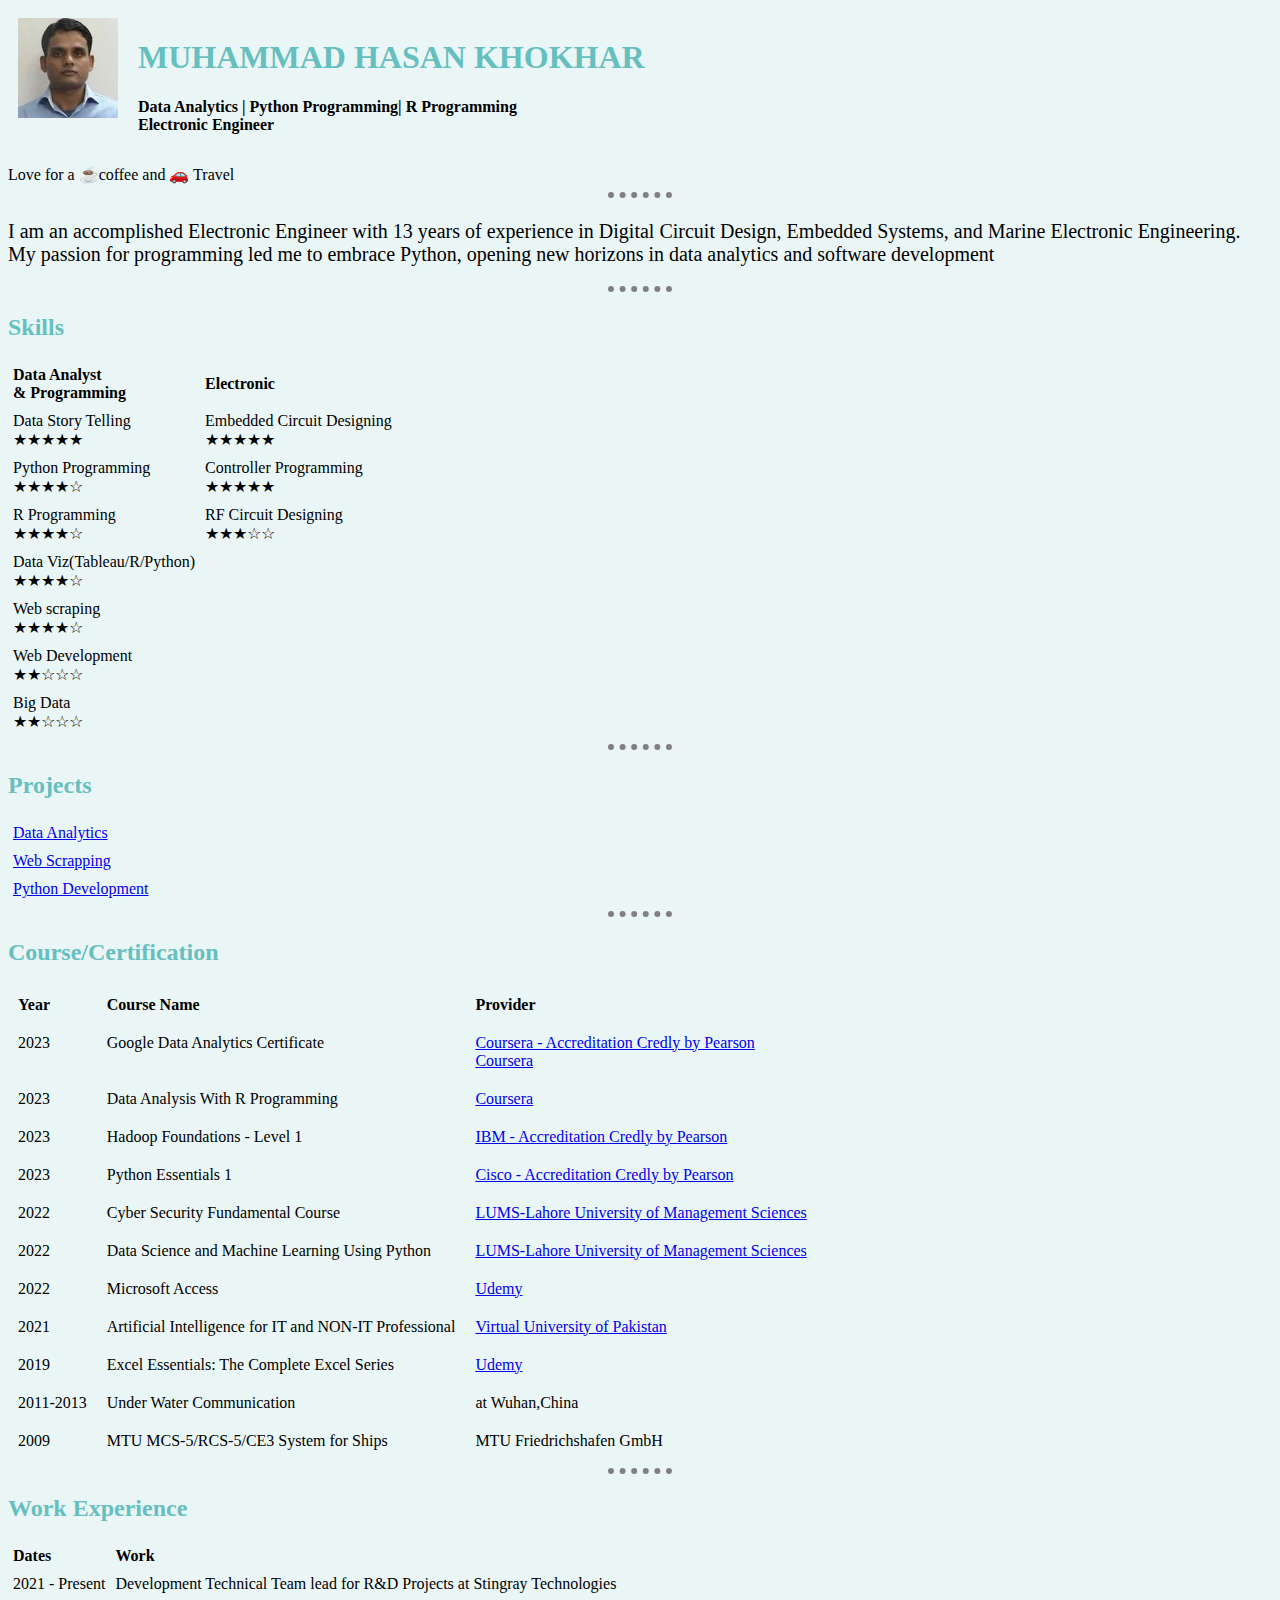
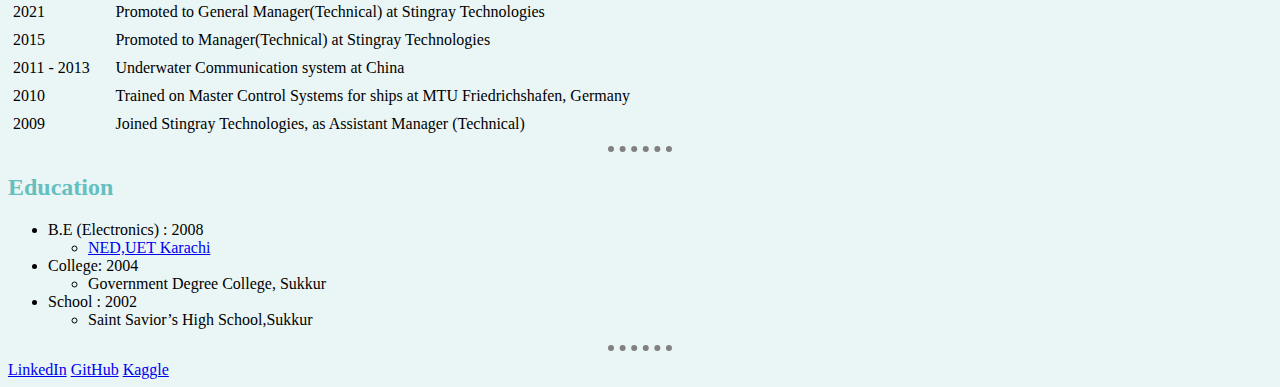
==== index.html @ feb5ae91 "descrip" ====
<!DOCTYPE html>
<html lang="en">
  <head>
    <meta charset="UTF-8">
    <title>Hasan</title>
      <link rel="stylesheet" href="css/style.css">
<!--      <link rel="icon" href="/favicon.ico">-->
        <link rel="apple-touch-icon" sizes="180x180" href="favicon/apple-touch-icon.png">
        <link rel="icon" type="image/png" sizes="32x32" href="favicon/favicon-32x32.png">
        <link rel="icon" type="image/png" sizes="16x16" href="favicon/favicon-16x16.png">
        <link rel="manifest" href="/site.webmanifest">
  </head>
  <body>
      <table cellpadding="10" cellspacing="0">
          <tr>
              <td><img src="hasan-profile.png" alt="Hasan Profile"></td>
              <td align="LEFT" valign="TOP">
                  <h1>
                      MUHAMMAD HASAN KHOKHAR
                  </h1>
                  <h4 style="color: black">
                      Data Analytics | Python Programming| R Programming
                      <br>
                      Electronic Engineer

                  </h4>
              </td>

          </tr>
      </table>
        Love for a ☕coffee and 🚗 Travel
        <hr size="2" noshade>
        <p> I am an accomplished Electronic Engineer with 13 years of experience in Digital Circuit Design,
            Embedded Systems, and Marine Electronic Engineering.
            <br>My passion for programming led me to embrace Python,
            opening new horizons in data analytics and software development
        </p>
            <hr size="2" noshade>

      <h2>Skills</h2>
      <table cellpadding="5" cellspacing="0">
            <thead>
            <tr>
                <th align="left">Data Analyst <br>& Programming</th>

                <th align="left">Electronic </th>
            </tr>
            </thead>
            <tbody>
                <tr>
                    <td>Data Story Telling<br>★★★★★ </td>
                    <td>Embedded Circuit Designing<br>★★★★★</td>
                </tr>
                <tr>
                    <td>Python Programming<br>★★★★☆</td>
                    <td>Controller Programming<br>★★★★★</td>
                </tr>
                <tr>
                    <td>R Programming<br>★★★★☆</td>
                    <td>RF Circuit Designing<br>★★★☆☆ </td>
                </tr>
                <tr>
                    <td>Data Viz(Tableau/R/Python)<br>★★★★☆ </td>
                </tr>
                <tr>
                    <td>Web scraping<br>★★★★☆</td>
                </tr>
                <tr>
                    <td>Web Development<br>★★☆☆☆</td>
                </tr>
                <tr>
                    <td>Big Data<br>★★☆☆☆</td>
                </tr>
            </tbody>
        </table>
      <hr size="2" noshade>

      <h2>Projects</h2>
      <table cellpadding="5" cellspacing="0">
          <tbody>
          <tr>
              <td> <a href="projects/data_analytics.html">Data Analytics</a> </td>
          </tr>
          <tr>
              <td> <a href="projects/webscrapping.html">Web Scrapping</a> </td>
          </tr>
          <tr>
              <td> <a href="projects/python.html">Python Development</a> </td>
          </tr>
          </tbody>
        </table>



      </table>

      <hr size="2" noshade>

      <h2>Course/Certification</h2>
      <table cellpadding="10" cellspacing="0">
          <thead>
            <tr>
                <th align="left">Year</th>
                <th align="left">Course Name</th>
                <th align="left">Provider</th>
            </tr>
            </thead>
          <tr>
              <td>2023</td>
              <td>Google Data Analytics Certificate</td>
              <td> <a href="https://www.credly.com/badges/2da1f7e8-4197-4ff6-b042-65377034e4d7" target="_blank">Coursera - Accreditation Credly by Pearson</a> <br>
                    <a href="https://coursera.org/verify/professional-cert/3GMTLFDAWRDR" target="_blank">Coursera </a>
              </td>
          </tr>
          <tr>
              <td>2023</td>
              <td>Data Analysis With R Programming</td>
               <td><a href="https://coursera.org/verify/HTHBND7UQUDZ"
                      target="_blank">Coursera</a></td>
          </tr>
          <tr>
              <td>2023</td>
              <td>Hadoop Foundations - Level 1</td>
               <td><a href="https://www.credly.com/badges/d5e0b544-8204-48bc-8143-5ffc48f2ebbd"
                      target="_blank">IBM - Accreditation Credly by Pearson</a></td>
          </tr>
          <tr>
              <td>2023</td>
              <td>Python Essentials 1</td>
               <td><a href="https://www.credly.com/badges/35d85bf5-e5f6-410f-9696-920fa38e15cb"
                      target="_blank">Cisco - Accreditation Credly by Pearson</a></td>
          </tr>
          <tr>
              <td>2022</td>
              <td>Cyber Security Fundamental Course</td>
               <td><a href="https://drive.google.com/file/d/1xI3yw2R3kCOmuWiQbhiKuw7CE8H2_B8d/view" target="_blank">LUMS-Lahore University of Management Sciences</a></td>
          </tr>
          <tr>
              <td>2022</td>
              <td>Data Science and Machine Learning Using Python</td>
              <td><a href="https://drive.google.com/file/d/1BH4rLtlKmQtw4I-Ckf9h8DsFPuGixstc/view" target="_blank">LUMS-Lahore University of Management Sciences</a></td>
          </tr>
          <tr>
              <td>2022</td>
              <td>Microsoft Access </td>
              <td><a href="https://www.udemy.com/certificate/UC-6764ce20-c393-4d70-83bf-9fb2153cadc2/" target="_blank">Udemy</a></td>
          </tr>
          <tr>
              <td>2021</td>
              <td>Artificial Intelligence for IT and NON-IT Professional </td>
              <td><a href="https://drive.google.com/file/d/1Q2jnK1HElRUBYSTF2GbobW0jOf12LCb5/view?usp=share_link" target="_blank">Virtual University of Pakistan</a></td>
          </tr>
          <tr>
              <td>2019</td>
              <td>Excel Essentials: The Complete Excel Series</td>
              <td><a href="https://www.udemy.com/certificate/UC-M3YQWD47/" target="_blank">Udemy</a></td>
          </tr>
          <tr>
              <td>2011-2013</td>
              <td>Under Water Communication</td>
              <td>at Wuhan,China</td>
          </tr>
          <tr>
              <td>2009</td>
              <td>MTU MCS-5/RCS-5/CE3 System for Ships</td>
              <td>MTU Friedrichshafen GmbH</td>
          </tr>

      </table>
      <hr size="2" noshade>

      <h2>Work Experience </h2>
      <table cellpadding="5" cellspacing="0">
            <thead>
            <tr>
                <th align="left">Dates</th>
                <th align="left">Work</th>
            </tr>
            </thead>
            <tbody>
                <tr>
                    <td>2021 - Present </td>
                    <td>Development Technical Team lead for R&D Projects at Stingray Technologies</td>
                </tr>
                <tr>
                    <td>2021 </td>
                    <td>Promoted to General Manager(Technical) at Stingray Technologies</td>
                </tr>
                <tr>
                    <td>2015</td>
                    <td>Promoted to Manager(Technical) at Stingray Technologies</td>
                </tr>

                <tr>
                    <td>2011 - 2013</td>
                    <td>Underwater Communication system at China</td>
                </tr>
                <tr>
                    <td>2010</td>
                    <td>Trained on Master Control Systems for ships at MTU Friedrichshafen, Germany </td>
                </tr>
                <tr>
                    <td>2009</td>
                    <td>Joined Stingray Technologies, as Assistant Manager (Technical)  </td>
                </tr>

            </tbody>
        </table>
      <hr size="2" noshade>


      <h2>Education</h2>
      <ul>
          <li>B.E (Electronics) : 2008</li>
            <ul>
              <li><a href="https://www.neduet.edu.pk/" target="_blank">NED,UET Karachi</a></li>
            </ul>
          <li>College: 2004</li>
            <ul>
              <li>Government Degree College, Sukkur</li>
            </ul>
          <li>School : 2002</li>
                  <ul>
              <li>Saint Savior’s High School,Sukkur</li>
            </ul>
        </ul>
      <hr size="2" noshade>
      <a href="https://linkedin.com/in/m-h-65b569214" >LinkedIn</a>
      <a href="https://github.com/hasank09">GitHub</a>
      <a href="https://www.kaggle.com/muhammadhasankhokahr">Kaggle</a>
  </body>
</html>
---- css/style.css ----
body{
    background-color:#EAF6F6;
}

h1 {
  color: #66BFBF;
}

h2 {
  color: #66BFBF;
}
h3 {
  color: #66BFBF;
}

hr {
    background-color:#EAF6F6;
    border-style: none;
    border-top-style: dotted;
    border-color: grey;
    border-top-width: 6px;
    height: 2px;
    width: 5%
}
p {
  font-size: 20px;
}

tr:hover {
    background-color: coral;
}

td {
  vertical-align: top;
}
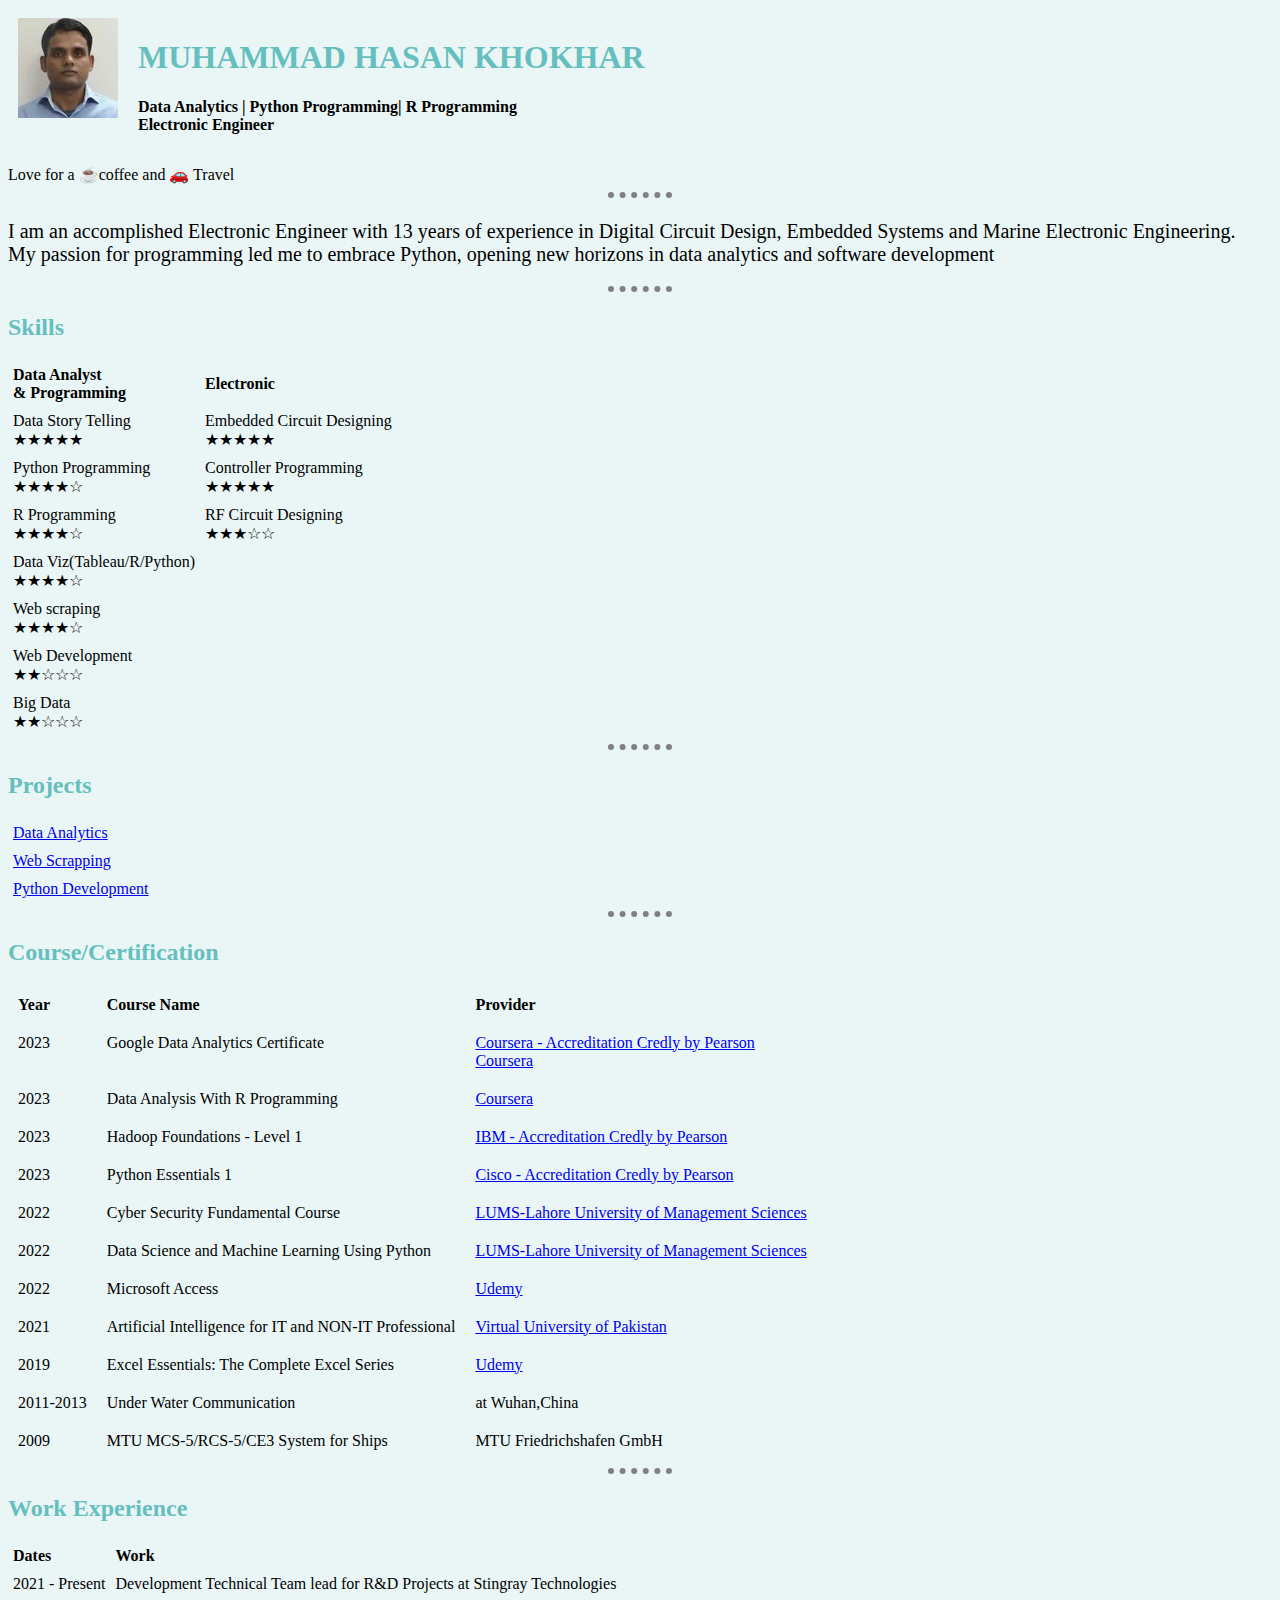
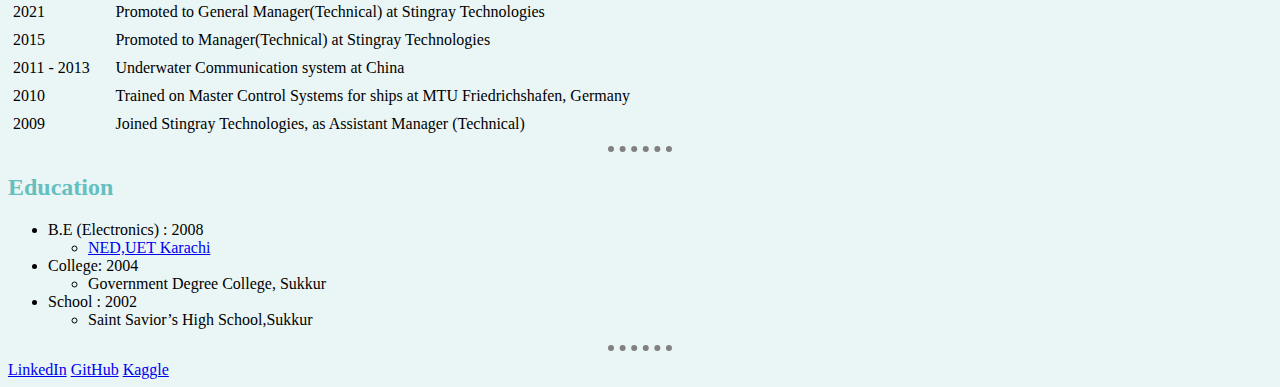
==== commit dc83b465: "descrip" ====
--- a/index.html
+++ b/index.html
@@ -31,7 +31,7 @@
         Love for a ☕coffee and 🚗 Travel
         <hr size="2" noshade>
         <p> I am an accomplished Electronic Engineer with 13 years of experience in Digital Circuit Design,
-            Embedded Systems, and Marine Electronic Engineering.
+            Embedded Systems and Marine Electronic Engineering.
             <br>My passion for programming led me to embrace Python,
             opening new horizons in data analytics and software development
         </p>
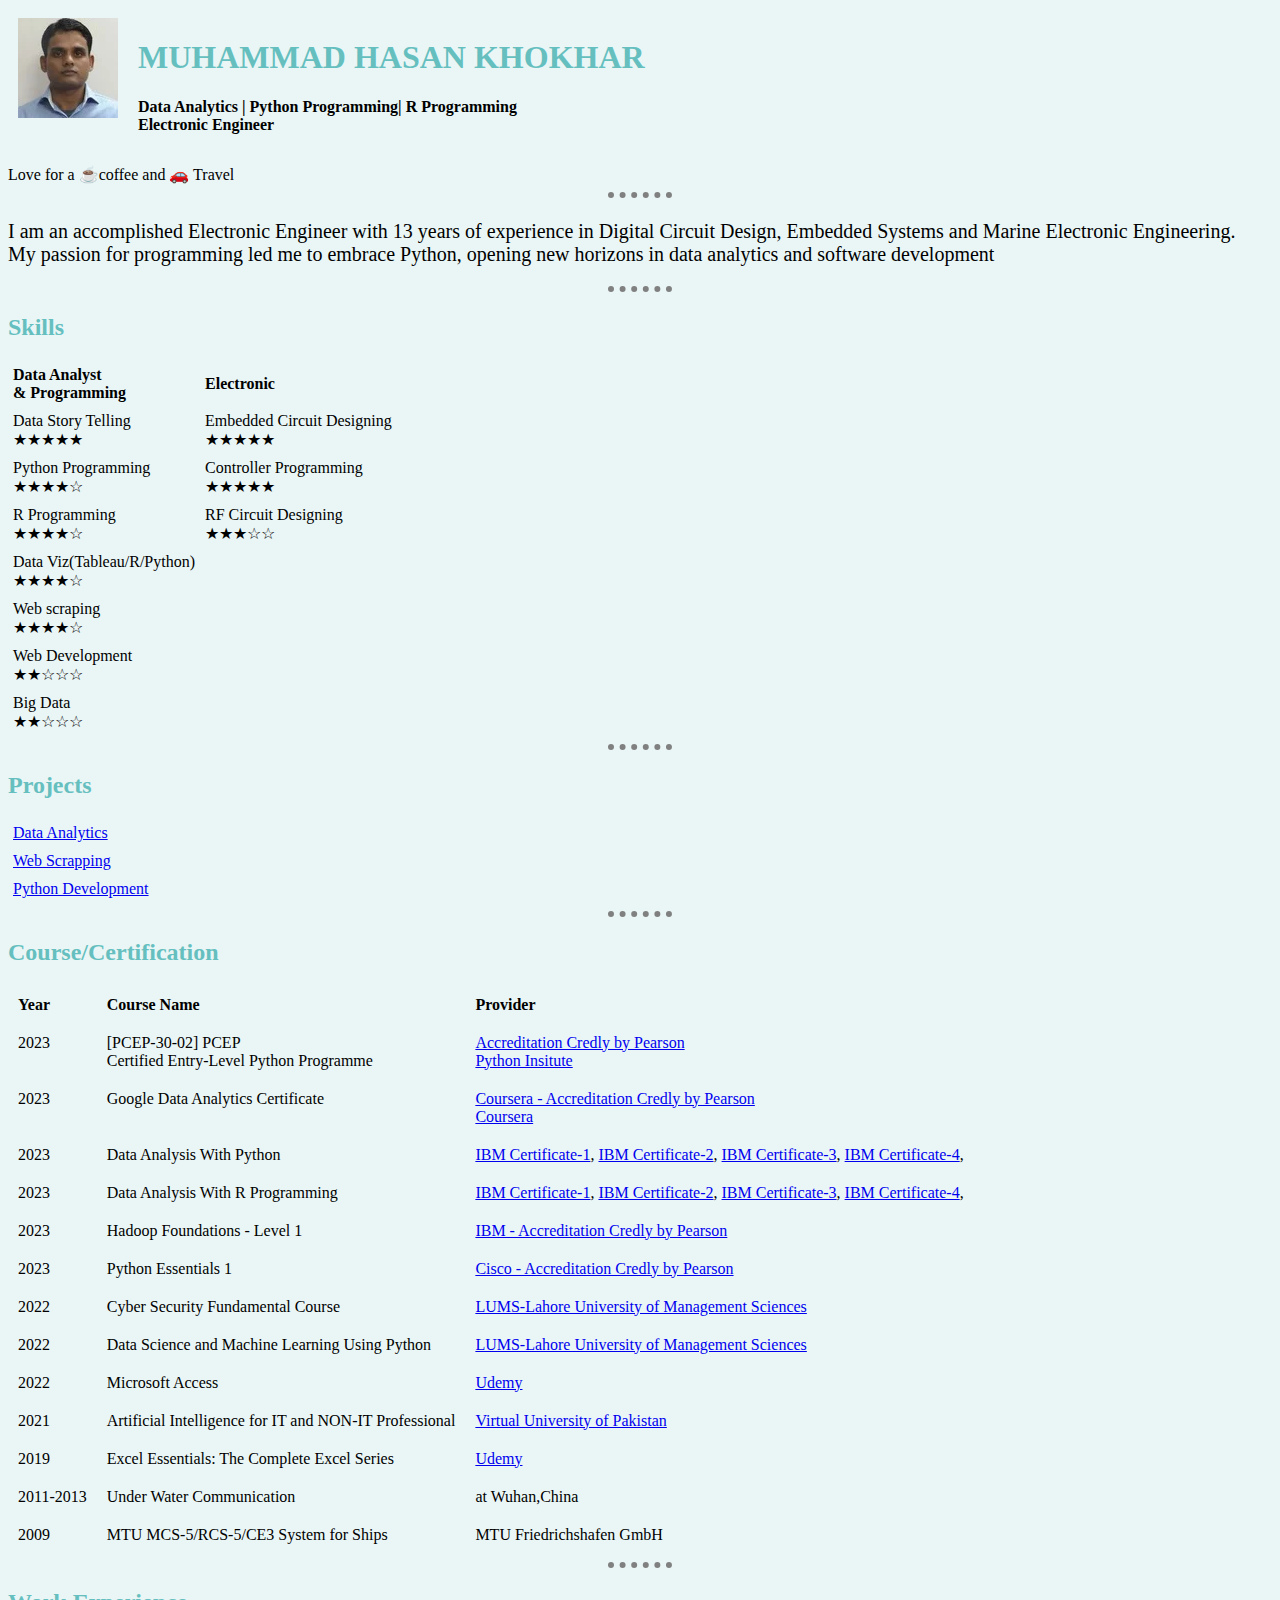
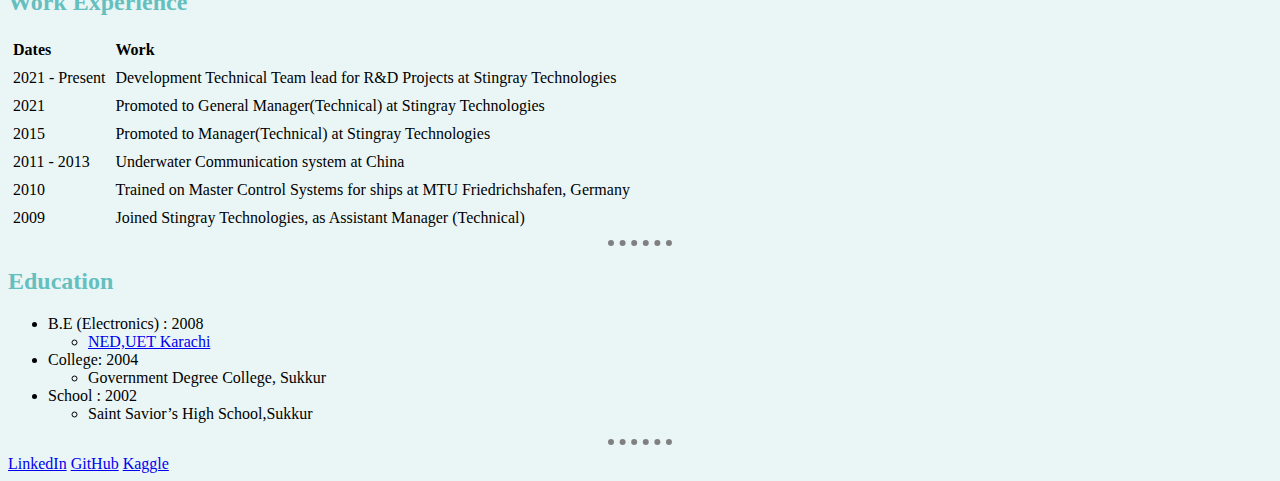
==== commit 59f90300: "PCEP302 added" ====
--- a/index.html
+++ b/index.html
@@ -92,8 +92,6 @@
 
 
 
-      </table>
-
       <hr size="2" noshade>
 
       <h2>Course/Certification</h2>
@@ -107,6 +105,13 @@
             </thead>
           <tr>
               <td>2023</td>
+              <td>[PCEP-30-02] PCEP <br> Certified Entry-Level Python Programme</td>
+              <td> <a href="https://www.credly.com/badges/54956820-70bb-4296-9420-b933554ec5be/public_url" target="_blank">Accreditation Credly by Pearson</a> <br>
+                    <a href="https://verify.openedg.org/?id=Xurv.dTOX.wJqh" target="_blank">Python Insitute </a>
+              </td>
+          </tr>
+          <tr>
+              <td>2023</td>
               <td>Google Data Analytics Certificate</td>
               <td> <a href="https://www.credly.com/badges/2da1f7e8-4197-4ff6-b042-65377034e4d7" target="_blank">Coursera - Accreditation Credly by Pearson</a> <br>
                     <a href="https://coursera.org/verify/professional-cert/3GMTLFDAWRDR" target="_blank">Coursera </a>
@@ -114,9 +119,21 @@
           </tr>
           <tr>
               <td>2023</td>
+              <td>Data Analysis With Python</td>
+               <td><a href="https://www.credly.com/badges/dca68bcb-5772-459b-98be-500a1accda7b/public_url" target="_blank">IBM Certificate-1</a>,
+                   <a href="https://www.credly.com/badges/11da7a74-7e2e-4669-8160-df400740d957/public_url" target="_blank">IBM Certificate-2</a>,
+                   <a href="https://www.credly.com/badges/1c1d2474-63b8-44f8-bc1f-2e97d7b0d31a/public_url" target="_blank">IBM Certificate-3</a>,
+                   <a href="https://www.credly.com/badges/cd41b536-a3dd-4ba5-8046-af107888ef3a/public_url" target="_blank">IBM Certificate-4</a>,
+               </td>
+          </tr>
+          <tr>
+              <td>2023</td>
               <td>Data Analysis With R Programming</td>
-               <td><a href="https://coursera.org/verify/HTHBND7UQUDZ"
-                      target="_blank">Coursera</a></td>
+               <td><a href="https://www.credly.com/badges/7c430d49-7031-425b-80b2-72f85c62389f/public_url" target="_blank">IBM Certificate-1</a>,
+                   <a href="https://www.credly.com/badges/30f18f0f-86b0-42d4-b1a2-8e255120204d/public_url" target="_blank">IBM Certificate-2</a>,
+                   <a href="https://www.credly.com/badges/ef9446ce-912d-4185-a85a-82df58b918f9/public_url" target="_blank">IBM Certificate-3</a>,
+                   <a href="https://www.credly.com/badges/c1121566-7828-4250-a5e7-e2e9014a730d/public_url" target="_blank">IBM Certificate-4</a>,
+               </td>
           </tr>
           <tr>
               <td>2023</td>
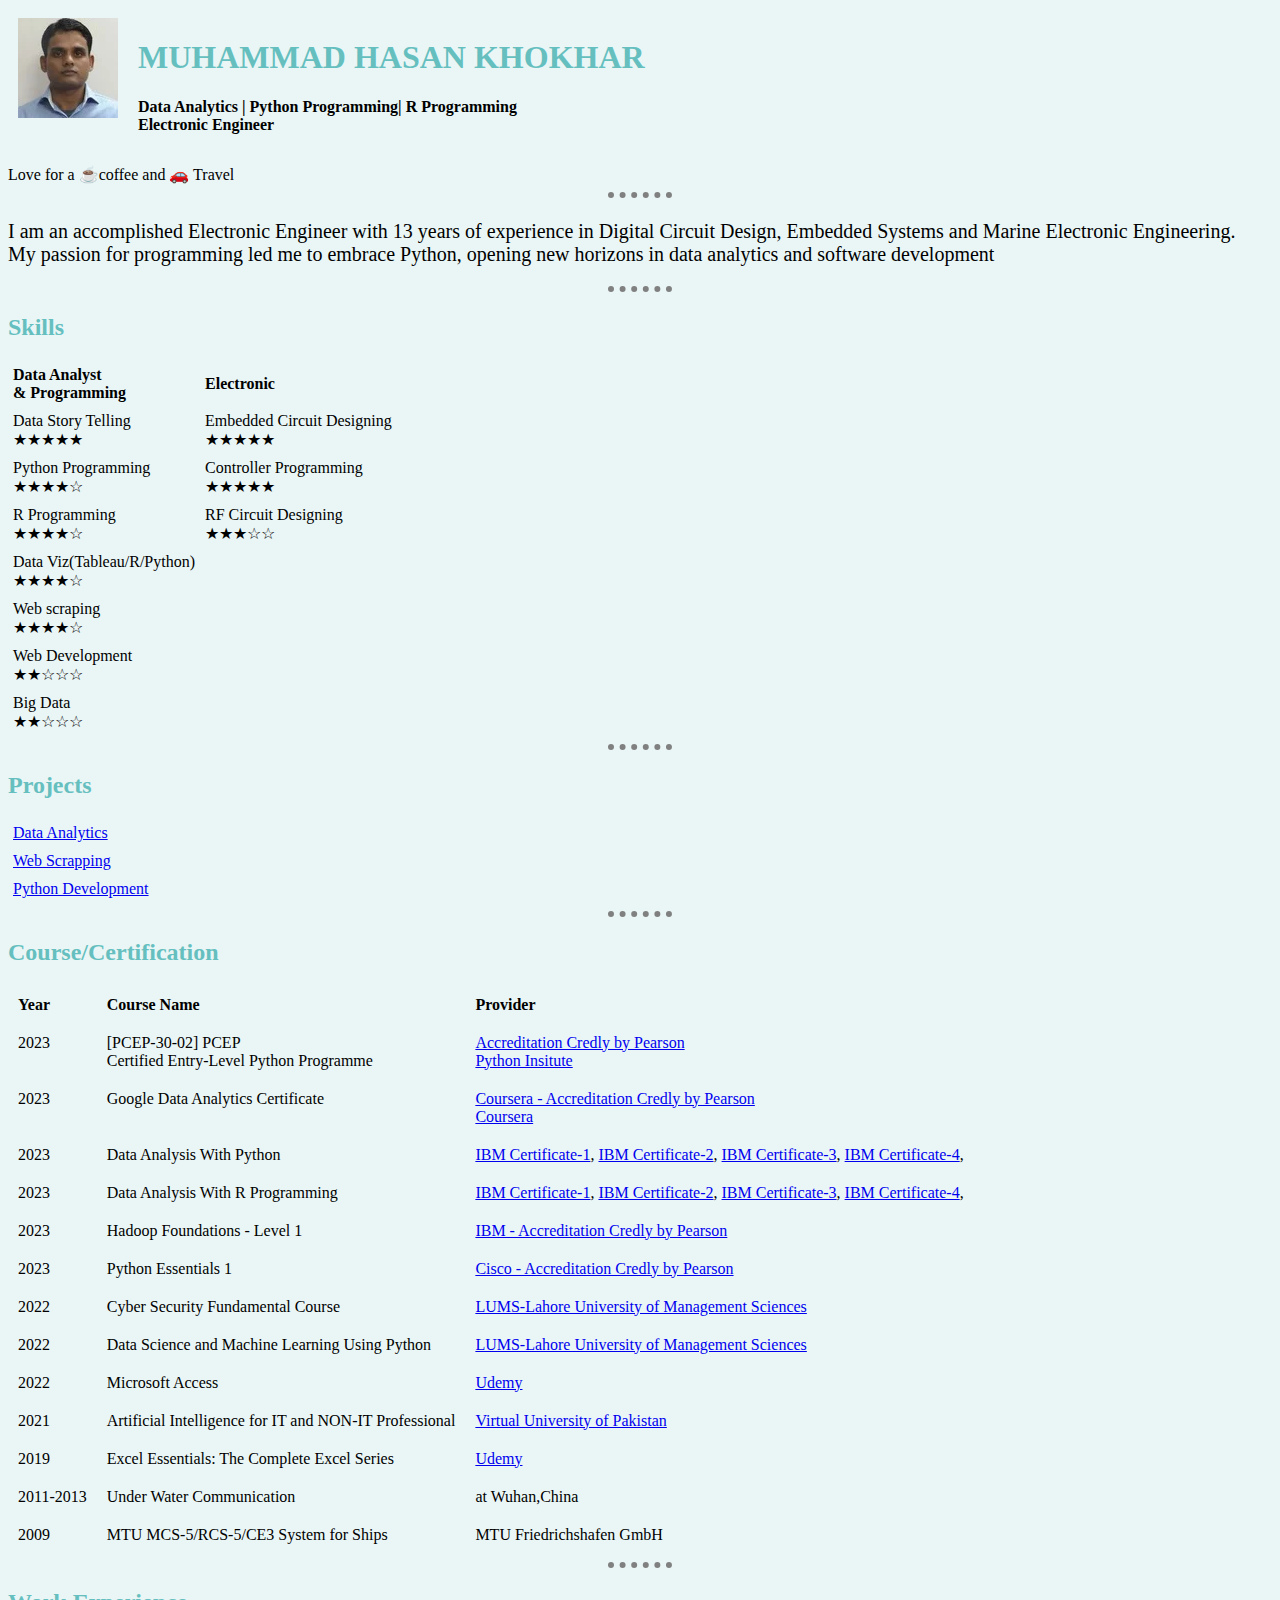
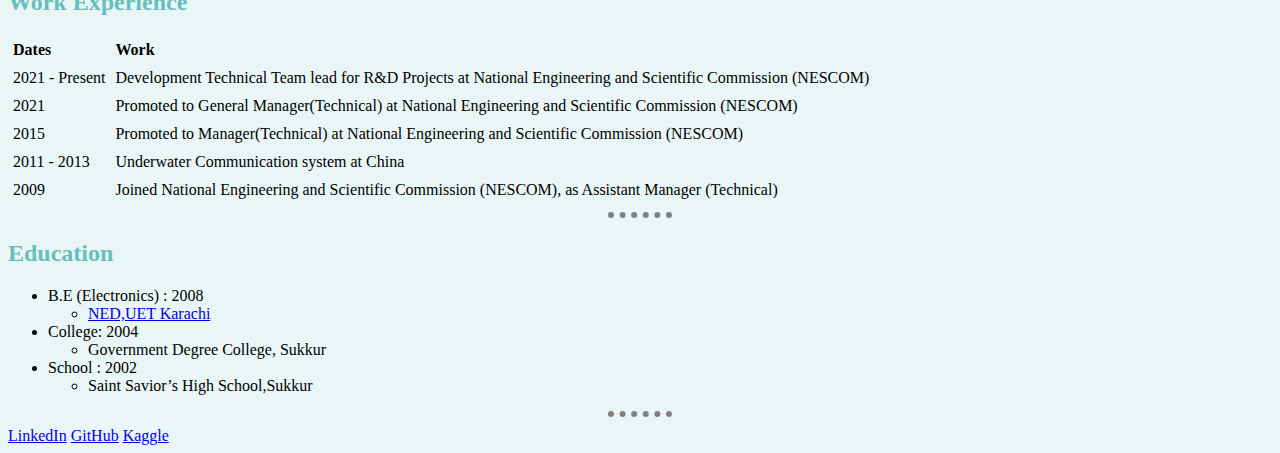
==== commit 07b9ee90: "added employer" ====
--- a/index.html
+++ b/index.html
@@ -197,15 +197,15 @@
             <tbody>
                 <tr>
                     <td>2021 - Present </td>
-                    <td>Development Technical Team lead for R&D Projects at Stingray Technologies</td>
+                    <td>Development Technical Team lead for R&D Projects at National Engineering and Scientific Commission (NESCOM)</td>
                 </tr>
                 <tr>
                     <td>2021 </td>
-                    <td>Promoted to General Manager(Technical) at Stingray Technologies</td>
+                    <td>Promoted to General Manager(Technical) at National Engineering and Scientific Commission (NESCOM)</td>
                 </tr>
                 <tr>
                     <td>2015</td>
-                    <td>Promoted to Manager(Technical) at Stingray Technologies</td>
+                    <td>Promoted to Manager(Technical) at National Engineering and Scientific Commission (NESCOM)</td>
                 </tr>
 
                 <tr>
@@ -213,12 +213,8 @@
                     <td>Underwater Communication system at China</td>
                 </tr>
                 <tr>
-                    <td>2010</td>
-                    <td>Trained on Master Control Systems for ships at MTU Friedrichshafen, Germany </td>
-                </tr>
-                <tr>
                     <td>2009</td>
-                    <td>Joined Stingray Technologies, as Assistant Manager (Technical)  </td>
+                    <td>Joined National Engineering and Scientific Commission (NESCOM), as Assistant Manager (Technical)  </td>
                 </tr>
 
             </tbody>
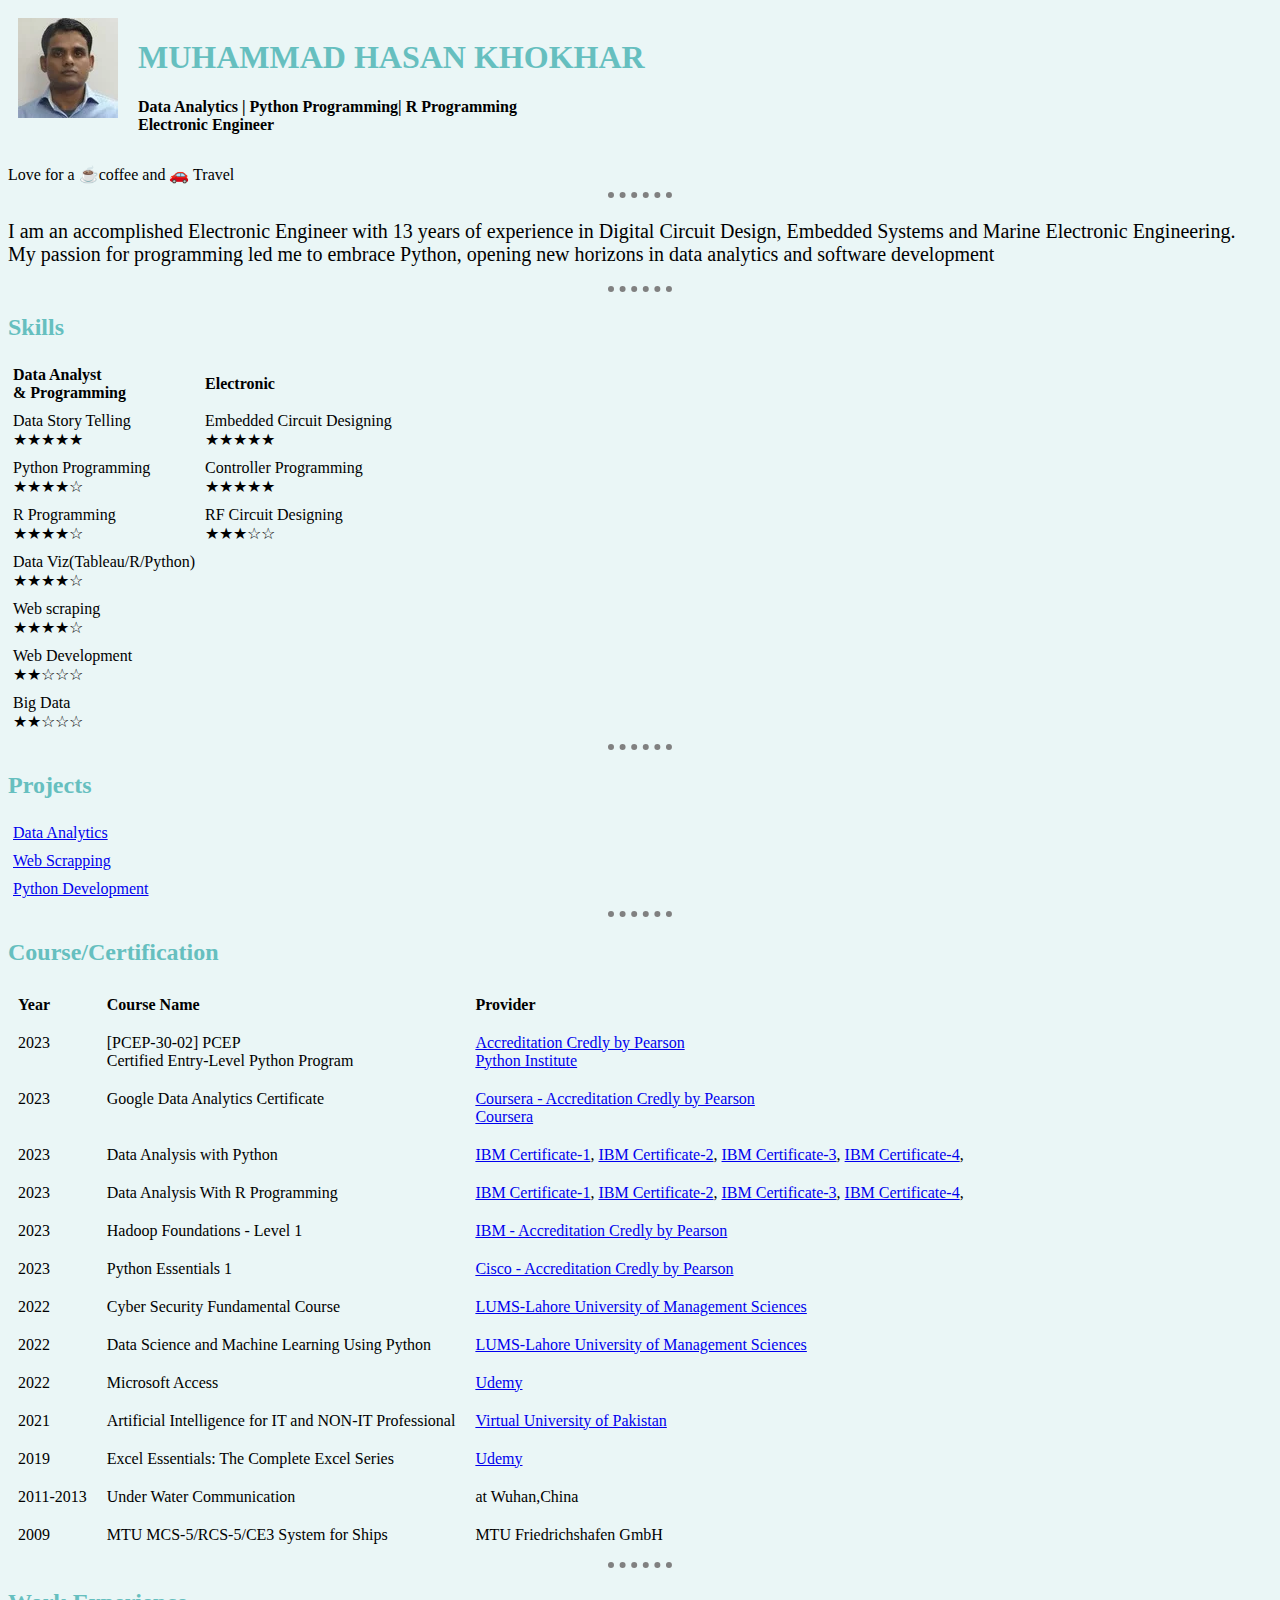
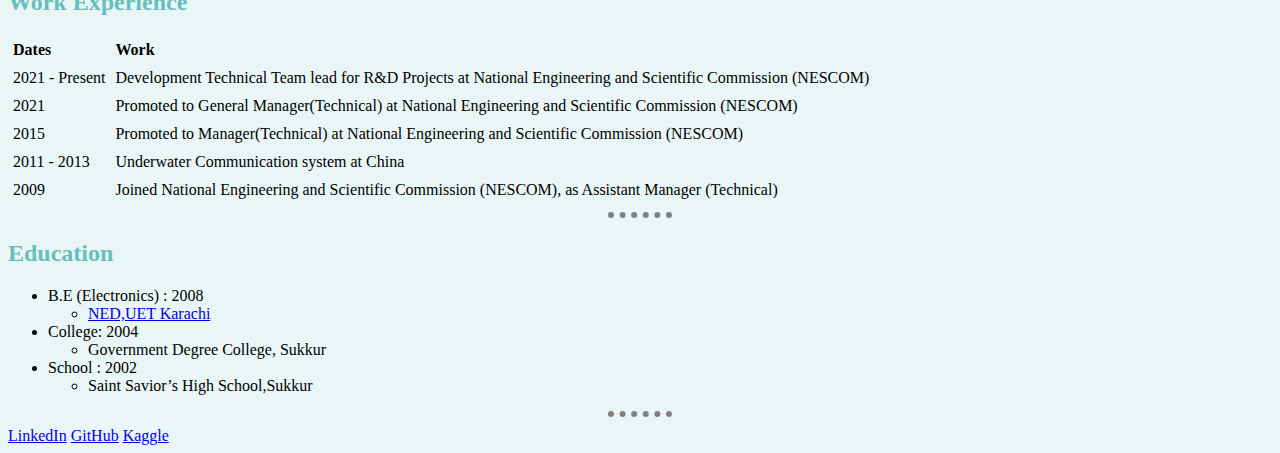
==== commit 81f53fd7: "course correction" ====
--- a/index.html
+++ b/index.html
@@ -105,9 +105,9 @@
             </thead>
           <tr>
               <td>2023</td>
-              <td>[PCEP-30-02] PCEP <br> Certified Entry-Level Python Programme</td>
+              <td>[PCEP-30-02] PCEP <br> Certified Entry-Level Python Program</td>
               <td> <a href="https://www.credly.com/badges/54956820-70bb-4296-9420-b933554ec5be/public_url" target="_blank">Accreditation Credly by Pearson</a> <br>
-                    <a href="https://verify.openedg.org/?id=Xurv.dTOX.wJqh" target="_blank">Python Insitute </a>
+                    <a href="https://verify.openedg.org/?id=Xurv.dTOX.wJqh" target="_blank">Python Institute </a>
               </td>
           </tr>
           <tr>
@@ -119,7 +119,7 @@
           </tr>
           <tr>
               <td>2023</td>
-              <td>Data Analysis With Python</td>
+              <td>Data Analysis with Python</td>
                <td><a href="https://www.credly.com/badges/dca68bcb-5772-459b-98be-500a1accda7b/public_url" target="_blank">IBM Certificate-1</a>,
                    <a href="https://www.credly.com/badges/11da7a74-7e2e-4669-8160-df400740d957/public_url" target="_blank">IBM Certificate-2</a>,
                    <a href="https://www.credly.com/badges/1c1d2474-63b8-44f8-bc1f-2e97d7b0d31a/public_url" target="_blank">IBM Certificate-3</a>,
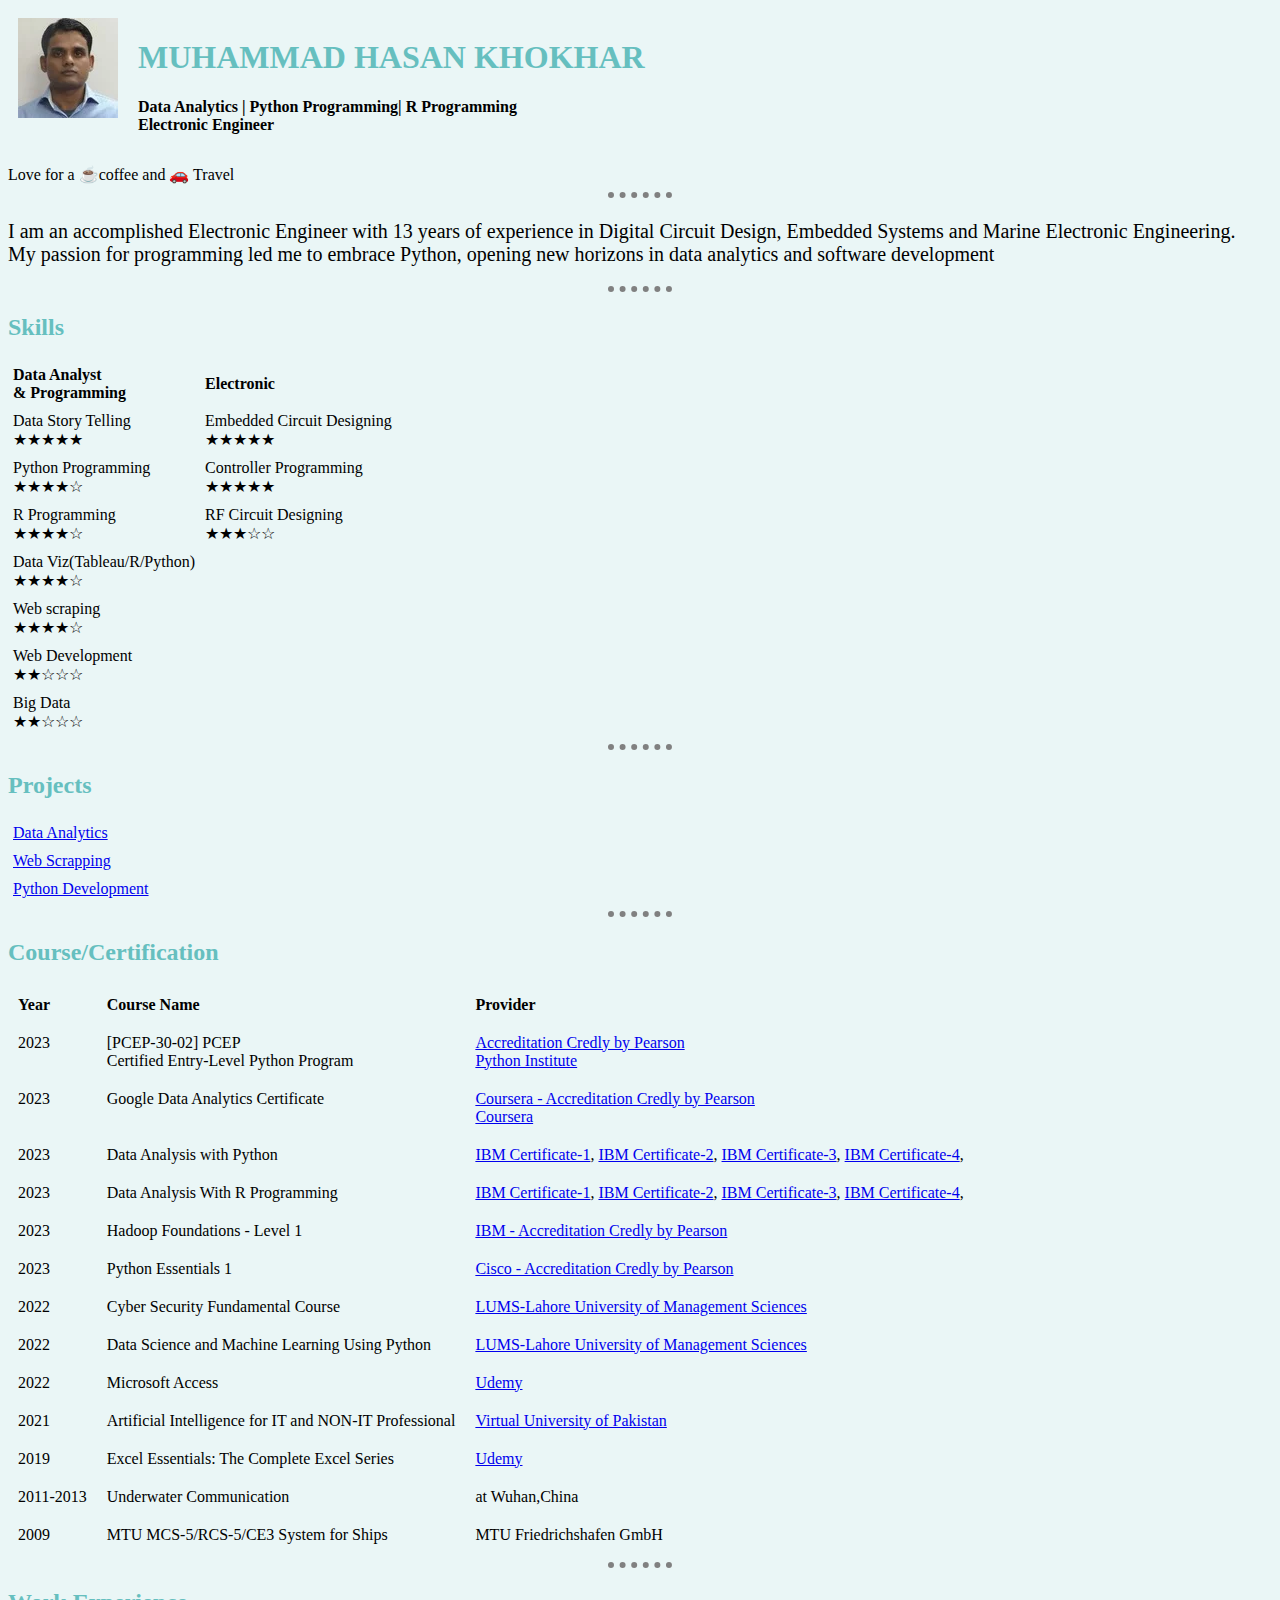
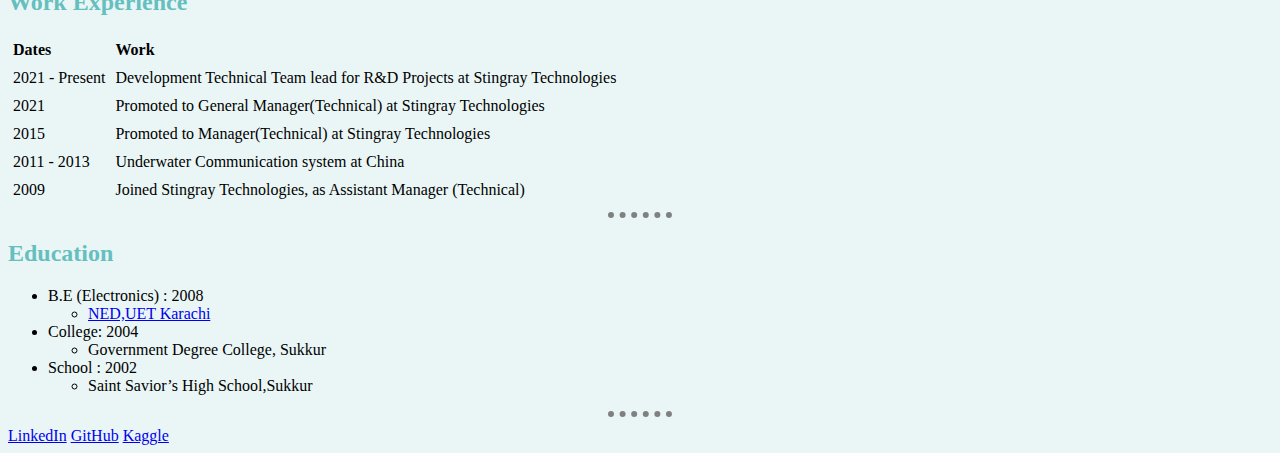
==== commit 1aa81d63: "string" ====
--- a/index.html
+++ b/index.html
@@ -174,7 +174,7 @@
           </tr>
           <tr>
               <td>2011-2013</td>
-              <td>Under Water Communication</td>
+              <td>Underwater Communication</td>
               <td>at Wuhan,China</td>
           </tr>
           <tr>
@@ -197,15 +197,15 @@
             <tbody>
                 <tr>
                     <td>2021 - Present </td>
-                    <td>Development Technical Team lead for R&D Projects at National Engineering and Scientific Commission (NESCOM)</td>
+                    <td>Development Technical Team lead for R&D Projects at Stingray Technologies</td>
                 </tr>
                 <tr>
                     <td>2021 </td>
-                    <td>Promoted to General Manager(Technical) at National Engineering and Scientific Commission (NESCOM)</td>
+                    <td>Promoted to General Manager(Technical) at Stingray Technologies</td>
                 </tr>
                 <tr>
                     <td>2015</td>
-                    <td>Promoted to Manager(Technical) at National Engineering and Scientific Commission (NESCOM)</td>
+                    <td>Promoted to Manager(Technical) at Stingray Technologies</td>
                 </tr>
 
                 <tr>
@@ -214,7 +214,7 @@
                 </tr>
                 <tr>
                     <td>2009</td>
-                    <td>Joined National Engineering and Scientific Commission (NESCOM), as Assistant Manager (Technical)  </td>
+                    <td>Joined Stingray Technologies, as Assistant Manager (Technical)  </td>
                 </tr>
 
             </tbody>
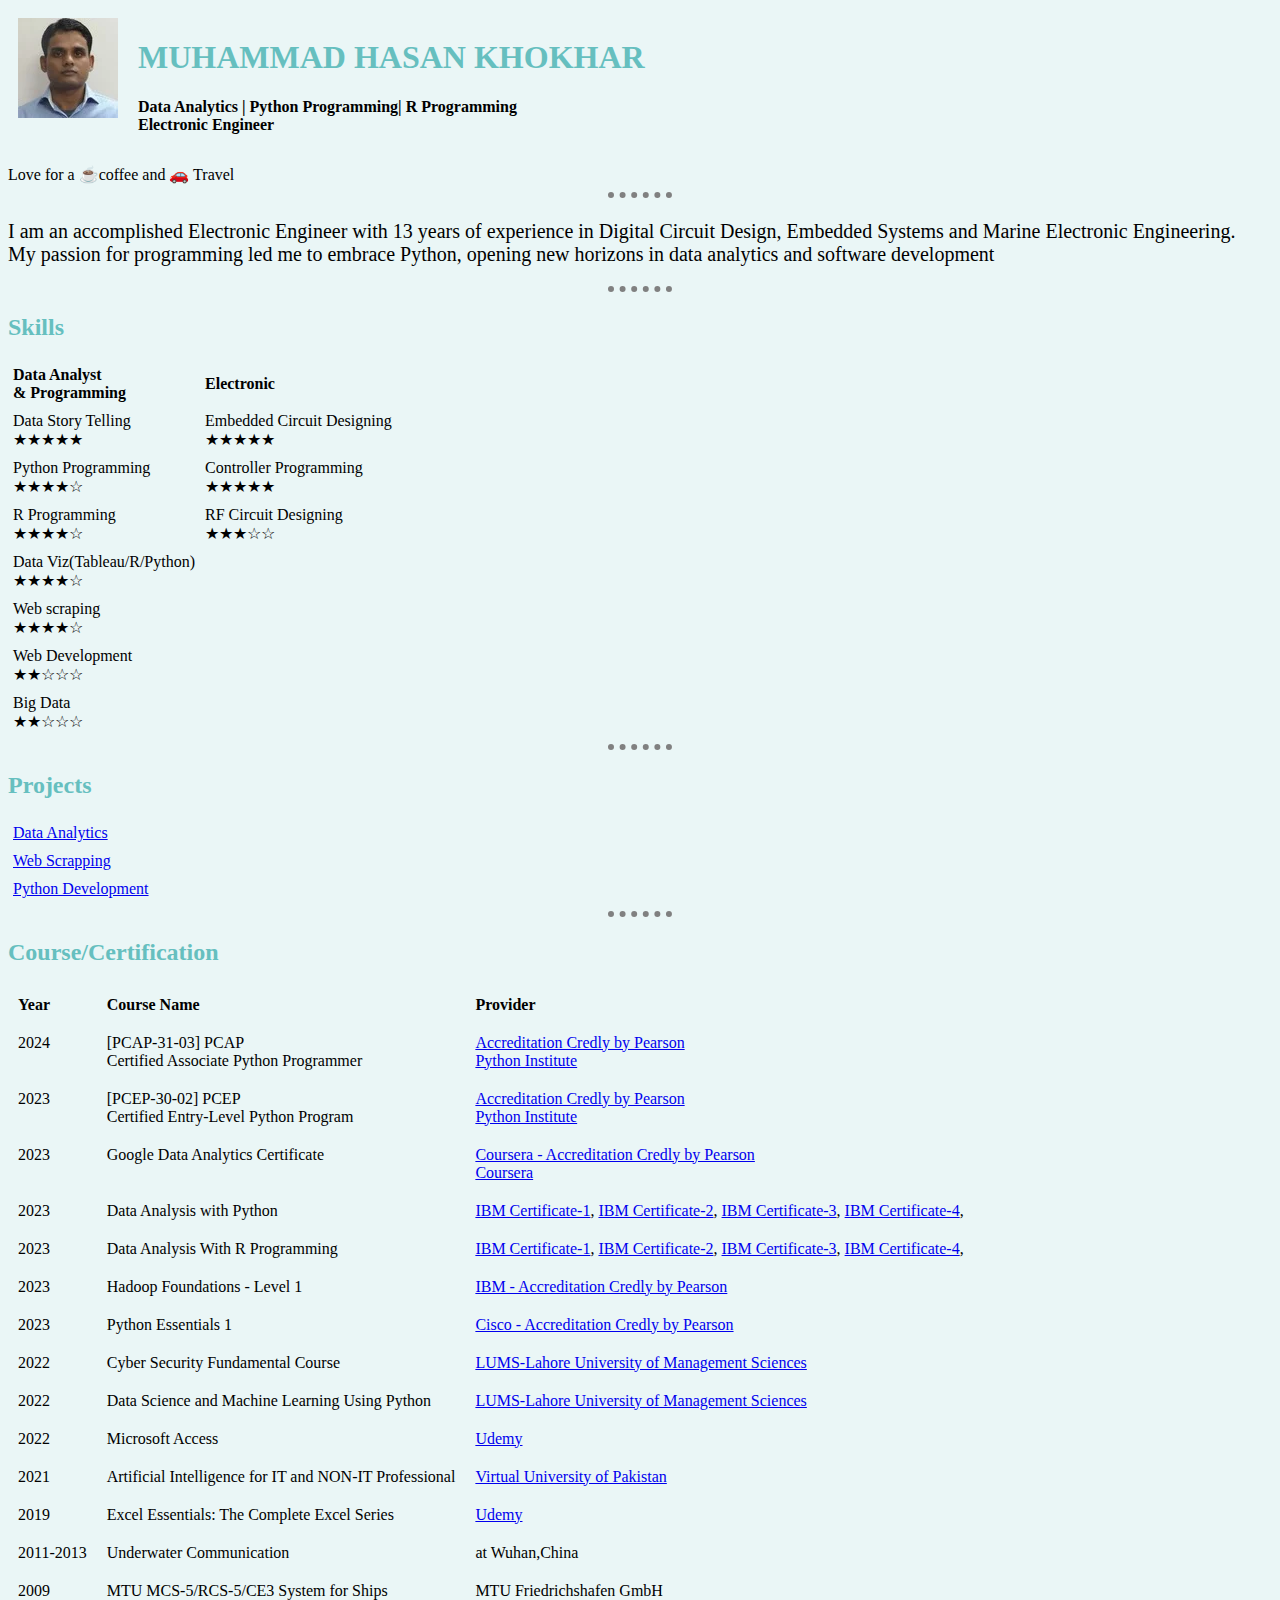
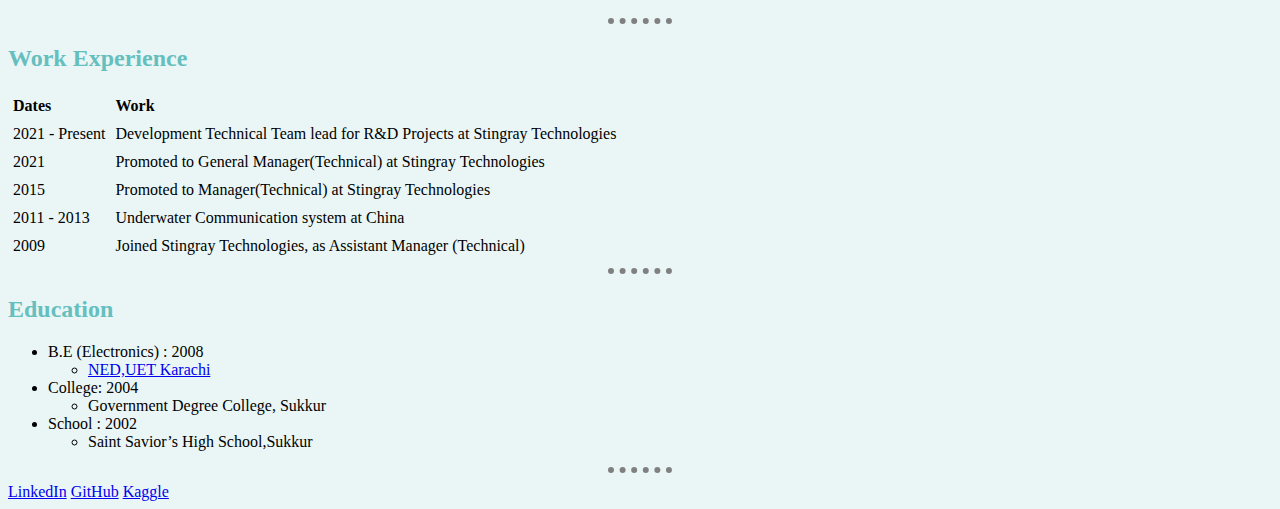
==== commit b8670043: "added python" ====
--- a/index.html
+++ b/index.html
@@ -103,6 +103,13 @@
                 <th align="left">Provider</th>
             </tr>
             </thead>
+          <tr>
+              <td>2024</td>
+              <td>[PCAP-31-03] PCAP <br> Certified Associate Python Programmer</td>
+              <td> <a href="https://www.credly.com/badges/dff72796-e213-4411-b574-be09e46d57fd/public_url" target="_blank">Accreditation Credly by Pearson</a> <br>
+                    <a href="https://verify.openedg.org/?id=JjA8.7mvu.x3O6" target="_blank">Python Institute </a>
+              </td>
+          </tr>
           <tr>
               <td>2023</td>
               <td>[PCEP-30-02] PCEP <br> Certified Entry-Level Python Program</td>
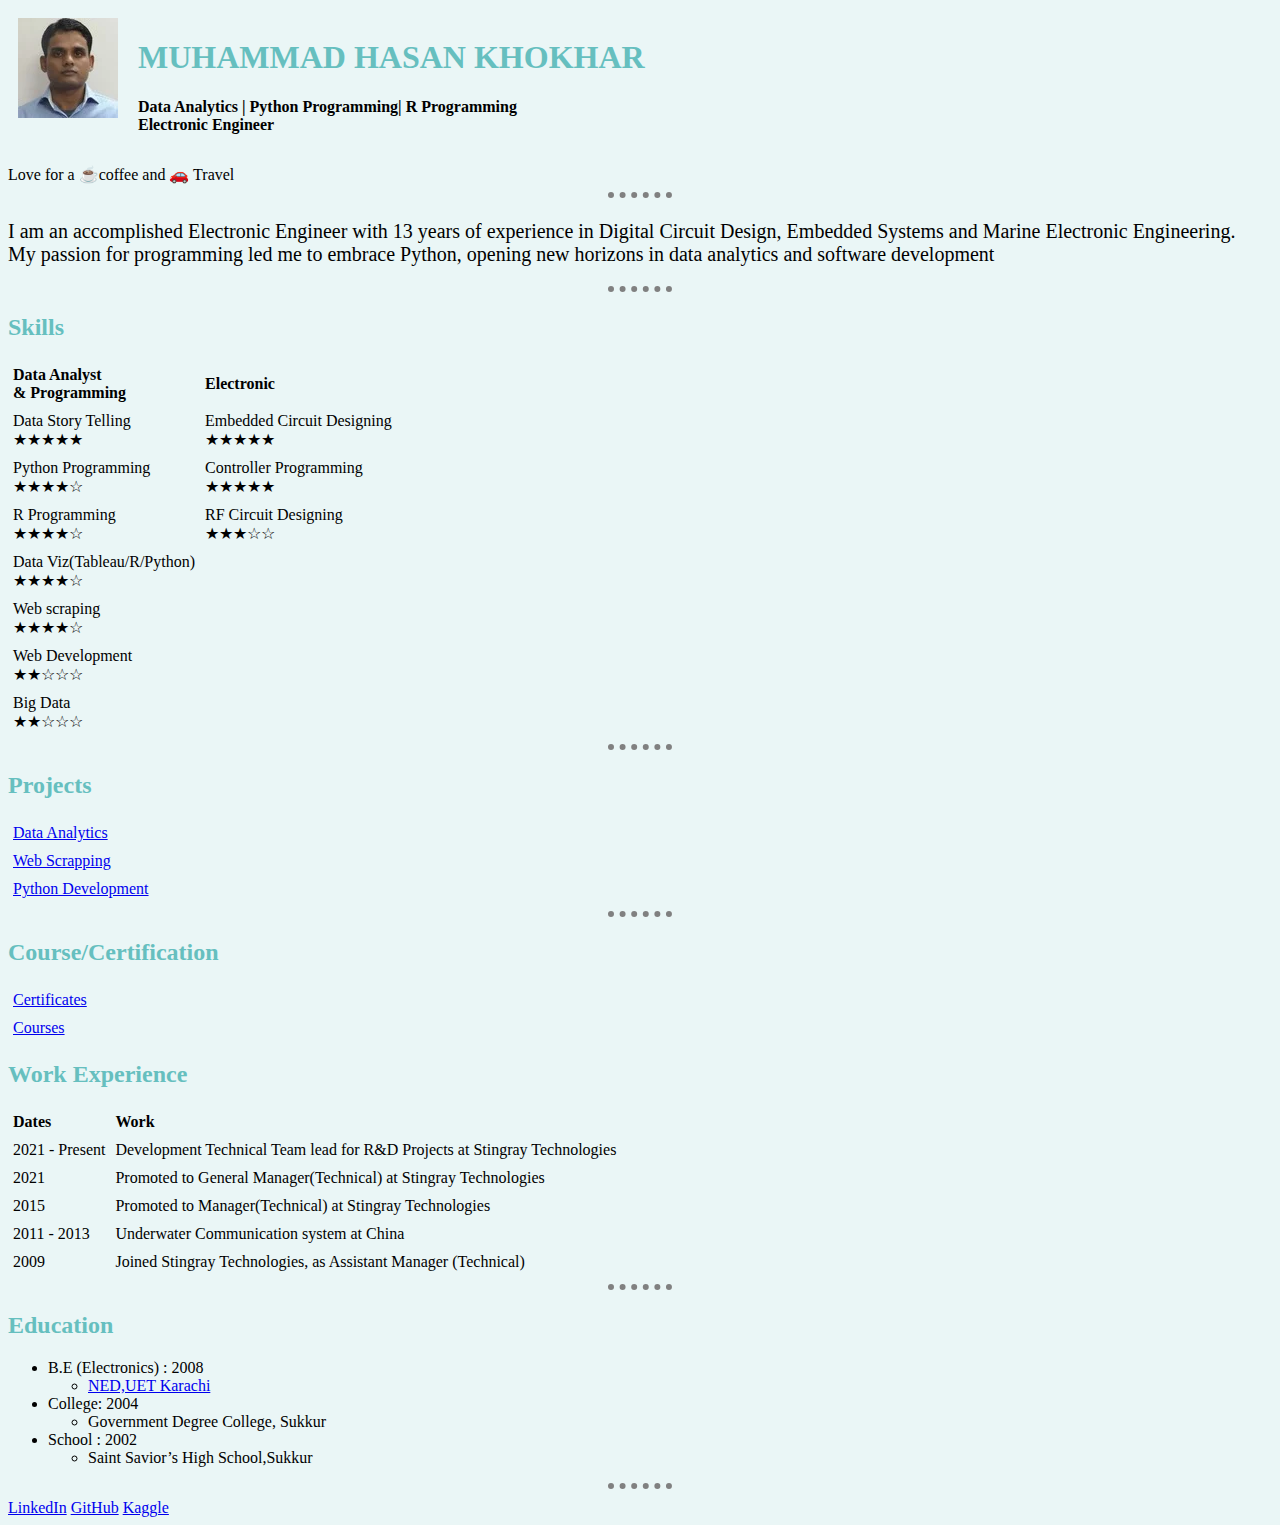
==== commit 9153169b: "16 Feb 2025 - Change the layout" ====
--- a/index.html
+++ b/index.html
@@ -91,107 +91,23 @@
         </table>
 
 
-
       <hr size="2" noshade>
 
       <h2>Course/Certification</h2>
-      <table cellpadding="10" cellspacing="0">
-          <thead>
-            <tr>
-                <th align="left">Year</th>
-                <th align="left">Course Name</th>
-                <th align="left">Provider</th>
-            </tr>
-            </thead>
+
+      <table cellpadding="5" cellspacing="0">
+          <tbody>
           <tr>
-              <td>2024</td>
-              <td>[PCAP-31-03] PCAP <br> Certified Associate Python Programmer</td>
-              <td> <a href="https://www.credly.com/badges/dff72796-e213-4411-b574-be09e46d57fd/public_url" target="_blank">Accreditation Credly by Pearson</a> <br>
-                    <a href="https://verify.openedg.org/?id=JjA8.7mvu.x3O6" target="_blank">Python Institute </a>
-              </td>
+              <td> <a href="course_certificate/Certificates.html">Certificates</a> </td>
           </tr>
           <tr>
-              <td>2023</td>
-              <td>[PCEP-30-02] PCEP <br> Certified Entry-Level Python Program</td>
-              <td> <a href="https://www.credly.com/badges/54956820-70bb-4296-9420-b933554ec5be/public_url" target="_blank">Accreditation Credly by Pearson</a> <br>
-                    <a href="https://verify.openedg.org/?id=Xurv.dTOX.wJqh" target="_blank">Python Institute </a>
-              </td>
-          </tr>
-          <tr>
-              <td>2023</td>
-              <td>Google Data Analytics Certificate</td>
-              <td> <a href="https://www.credly.com/badges/2da1f7e8-4197-4ff6-b042-65377034e4d7" target="_blank">Coursera - Accreditation Credly by Pearson</a> <br>
-                    <a href="https://coursera.org/verify/professional-cert/3GMTLFDAWRDR" target="_blank">Coursera </a>
-              </td>
-          </tr>
-          <tr>
-              <td>2023</td>
-              <td>Data Analysis with Python</td>
-               <td><a href="https://www.credly.com/badges/dca68bcb-5772-459b-98be-500a1accda7b/public_url" target="_blank">IBM Certificate-1</a>,
-                   <a href="https://www.credly.com/badges/11da7a74-7e2e-4669-8160-df400740d957/public_url" target="_blank">IBM Certificate-2</a>,
-                   <a href="https://www.credly.com/badges/1c1d2474-63b8-44f8-bc1f-2e97d7b0d31a/public_url" target="_blank">IBM Certificate-3</a>,
-                   <a href="https://www.credly.com/badges/cd41b536-a3dd-4ba5-8046-af107888ef3a/public_url" target="_blank">IBM Certificate-4</a>,
-               </td>
-          </tr>
-          <tr>
-              <td>2023</td>
-              <td>Data Analysis With R Programming</td>
-               <td><a href="https://www.credly.com/badges/7c430d49-7031-425b-80b2-72f85c62389f/public_url" target="_blank">IBM Certificate-1</a>,
-                   <a href="https://www.credly.com/badges/30f18f0f-86b0-42d4-b1a2-8e255120204d/public_url" target="_blank">IBM Certificate-2</a>,
-                   <a href="https://www.credly.com/badges/ef9446ce-912d-4185-a85a-82df58b918f9/public_url" target="_blank">IBM Certificate-3</a>,
-                   <a href="https://www.credly.com/badges/c1121566-7828-4250-a5e7-e2e9014a730d/public_url" target="_blank">IBM Certificate-4</a>,
-               </td>
-          </tr>
-          <tr>
-              <td>2023</td>
-              <td>Hadoop Foundations - Level 1</td>
-               <td><a href="https://www.credly.com/badges/d5e0b544-8204-48bc-8143-5ffc48f2ebbd"
-                      target="_blank">IBM - Accreditation Credly by Pearson</a></td>
-          </tr>
-          <tr>
-              <td>2023</td>
-              <td>Python Essentials 1</td>
-               <td><a href="https://www.credly.com/badges/35d85bf5-e5f6-410f-9696-920fa38e15cb"
-                      target="_blank">Cisco - Accreditation Credly by Pearson</a></td>
-          </tr>
-          <tr>
-              <td>2022</td>
-              <td>Cyber Security Fundamental Course</td>
-               <td><a href="https://drive.google.com/file/d/1xI3yw2R3kCOmuWiQbhiKuw7CE8H2_B8d/view" target="_blank">LUMS-Lahore University of Management Sciences</a></td>
-          </tr>
-          <tr>
-              <td>2022</td>
-              <td>Data Science and Machine Learning Using Python</td>
-              <td><a href="https://drive.google.com/file/d/1BH4rLtlKmQtw4I-Ckf9h8DsFPuGixstc/view" target="_blank">LUMS-Lahore University of Management Sciences</a></td>
-          </tr>
-          <tr>
-              <td>2022</td>
-              <td>Microsoft Access </td>
-              <td><a href="https://www.udemy.com/certificate/UC-6764ce20-c393-4d70-83bf-9fb2153cadc2/" target="_blank">Udemy</a></td>
-          </tr>
-          <tr>
-              <td>2021</td>
-              <td>Artificial Intelligence for IT and NON-IT Professional </td>
-              <td><a href="https://drive.google.com/file/d/1Q2jnK1HElRUBYSTF2GbobW0jOf12LCb5/view?usp=share_link" target="_blank">Virtual University of Pakistan</a></td>
-          </tr>
-          <tr>
-              <td>2019</td>
-              <td>Excel Essentials: The Complete Excel Series</td>
-              <td><a href="https://www.udemy.com/certificate/UC-M3YQWD47/" target="_blank">Udemy</a></td>
-          </tr>
-          <tr>
-              <td>2011-2013</td>
-              <td>Underwater Communication</td>
-              <td>at Wuhan,China</td>
-          </tr>
-          <tr>
-              <td>2009</td>
-              <td>MTU MCS-5/RCS-5/CE3 System for Ships</td>
-              <td>MTU Friedrichshafen GmbH</td>
+              <td> <a href="course_certificate/Courses.html">Courses</a> </td>
           </tr>
 
-      </table>
-      <hr size="2" noshade>
+          </tbody>
+        </table>
+
+
 
       <h2>Work Experience </h2>
       <table cellpadding="5" cellspacing="0">
